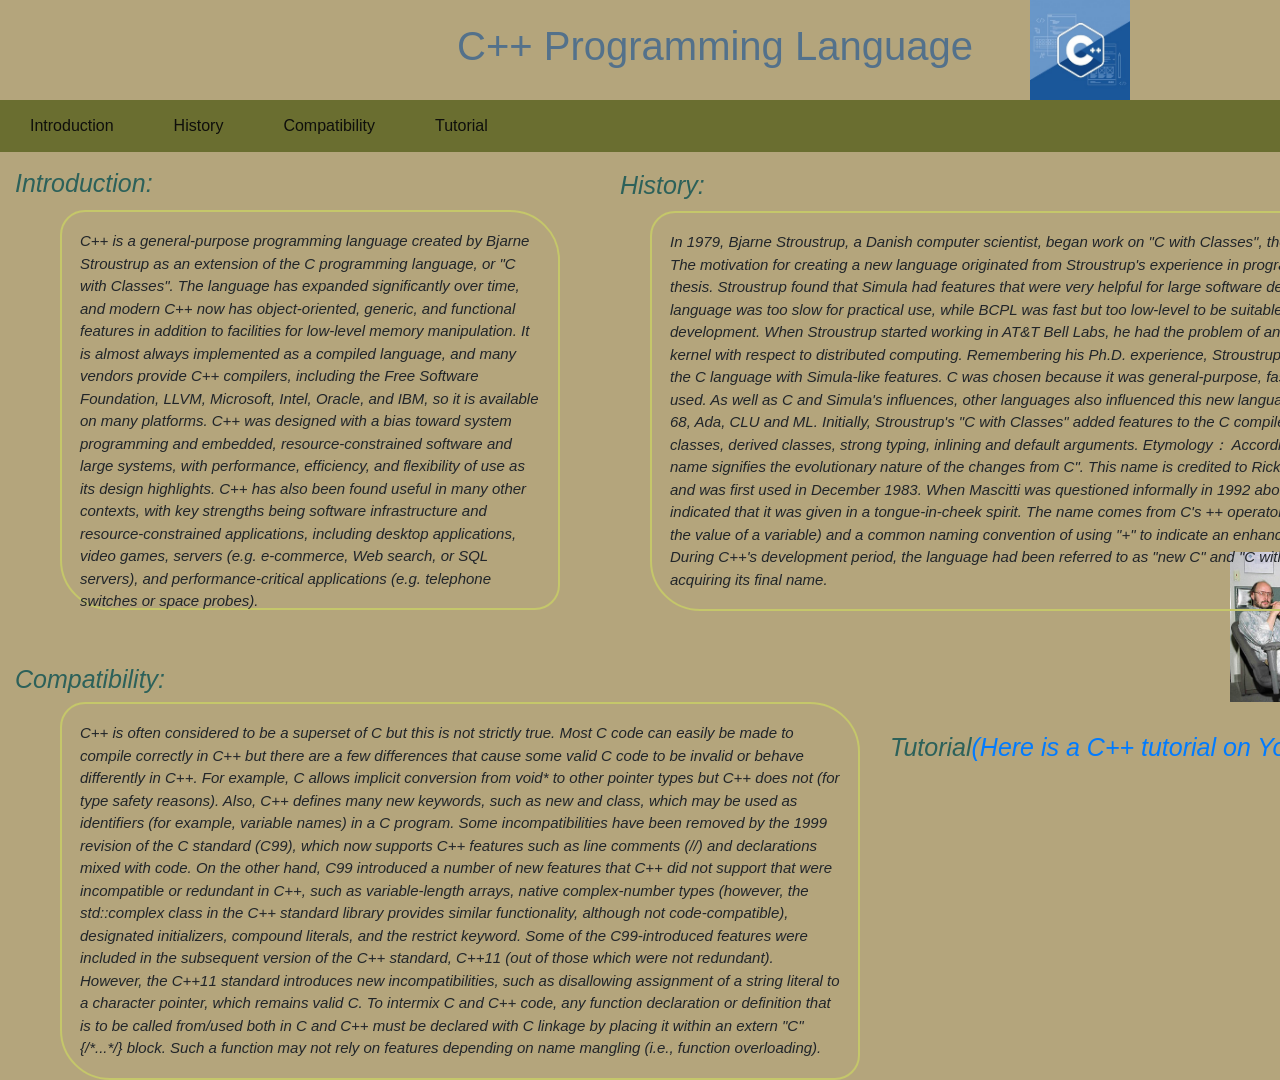
==== C++.html @ 6df503f7 "C++" ====
<!DOCTYPE html>
<html lang="en">
  <head><link rel="stylesheet" href="https://cdn.jsdelivr.net/npm/bootstrap@4.5.3/dist/css/bootstrap.min.css" integrity="sha384-TX8t27EcRE3e/ihU7zmQxVncDAy5uIKz4rEkgIXeMed4M0jlfIDPvg6uqKI2xXr2" crossorigin="anonymous">
    <title>Programming Language</title>
    <meta charset="utf-8">
    <meta name="viewport" content="width=device-width, initial-scale=1">
  <style>
  a:link{
    text-decoration: none;
  }
  a:hover{
    color:rgb(58, 113, 117);
  }
  h1 {
    position: relative;
    width: 700px;
    bottom: 160px;
    left: 350px;
  }
  #rcorners1 {
    border-radius: 25px 50px 25px;
    border: 2px solid #c5c76a;
    padding: 18px;
    width: 500px;
    height: 400px;
    position: relative;
    bottom: 300px;
    left: 60px;
  }
  #rcorners2{
    border-radius: 25px 50px 25px;
    border: 2px solid #c5c76a;
    padding: 18px;
    width: 800px;
    height: 400px;
    position: relative;
    bottom: 715px;
    left: 650px;
  }
  #rcorners3{
    border-radius: 25px 50px 25px;
    border: 2px solid #c5c76a;
    padding: 18px;
    width: 800px;
    position: relative;
    bottom:640px;
    left: 60px;
  }
  h5 {
    position: relative;
    width:595px;
  }
  ul{
    list-style-type: none;
    margin: 0;
    padding: 0;
    overflow: hidden;
    background-color: rgb(106, 110, 48);
    position: relative;
    top: 100px;
    width: 595%;
  }
  li{
    float: left;
  }
  li a {
    display: block;
    color: rgba(10, 10, 10, 0.945);
    text-align: center;
    padding: 14px 30px;
    text-decoration: none;
  }
  li a:hover {
  background-color: rgb(117, 126, 41);
}
  div.image {
  position: relative;
  left: 1030px;
  top: -52px;
  }
  div.image2 {
  position: relative;
  left: 1230px;
  top: 400px;
  }
  div.container{
  position: relative;
  bottom:120px;
  }
  div.introduction{
  position: relative;
  left: 15px;
  top: -190px;
  }
  div.history{
  position: relative;
  left: 620px;
  top: -226px;
  }
  div.compatibility{
  position: relative;
  left: 15px;
  top: 230px;
  }
  div.tutorial{
  position: relative;
  left: 890px;
  top: 260px;
  }
body{
  background-color: rgb(180, 165, 124); 
}
h1{
  color: rgb(83, 113, 139);
  text-align:center
}
h2{
  color:rgba(3, 3, 3, 0.863);
    text-align: left;
    font-style: italic;
    font-size: 25px;
}
h3{
  color:rgba(3, 3, 3, 0.863);
    text-align: left;
    font-style: italic;
    font-size: 25px;
}
h4{
  color:rgba(3, 3, 3, 0.863);
    text-align: left;
    font-style: italic;
    font-size: 25px;
}
h5{
  color:rgba(3, 3, 3, 0.863);
    text-align: left;
    font-style: italic;
    font-size: 25px;
}
p{
    font-style: oblique;
    font-size: 15px;
}
  </style>
  </head>

<body style="height: 0px;width: 250px;">
<ul>
  <li><a href="#Introduction">Introduction</a></li>
  <li><a href="#History">History</a></li>
  <li><a href="#Compatibility">Compatibility</a></li>
  <li><a href="#Tutorial">Tutorial</a></li>
</ul>
<div class="image">
<img src="c++programminglanguagesclasses.jpg" alt="The picture of C++" style="width:100px;height:100px;">
</div>
<div class="image2">
<img src="BjarneStroustrup.jpg" alt="The picture of the creator of C++, in his AT&T New Jersey office c. 2000" style="width:190px;height:150px;">
</div>
<div class="container">
  <h1>C++ Programming Language</h1>
</div>
<div class="introduction">
<h2 style="color: rgb(44, 97, 90);">Introduction:</h2>
</div>
<div class="history">
<h3 style="color: rgb(44, 97, 90);">History:</h3>
</div>
<div class="compatibility">
<h4 style="color: rgb(44, 97, 90);">Compatibility:</h4>
</div>
<div class="tutorial">
<h5 style="color: rgb(44, 97, 90);">Tutorial<a href="https://www.youtube.com/watch?v=vLnPwxZdW4Y">(Here is a C++ tutorial on Youtube)</a></h5>
</div>
<p id="rcorners1">C++ is a general-purpose programming language created by Bjarne Stroustrup as an extension of the C programming language, 
  or "C with Classes". The language has expanded significantly over time, and modern C++ now has object-oriented, generic, 
  and functional features in addition to facilities for low-level memory manipulation. It is almost always implemented as a compiled language, 
  and many vendors provide C++ compilers, including the Free Software Foundation, LLVM, Microsoft, Intel, Oracle, and IBM, so it is available on many platforms.
 C++ was designed with a bias toward system programming and embedded, resource-constrained software and large systems, with performance, efficiency, and flexibility of use as its design highlights. 
 C++ has also been found useful in many other contexts, with key strengths being software infrastructure and resource-constrained applications, 
 including desktop applications, video games, servers (e.g. e-commerce, Web search, or SQL servers), and performance-critical applications (e.g. telephone switches or space probes).</p>
<p id="rcorners2">In 1979, Bjarne Stroustrup, a Danish computer scientist, began work on "C with Classes", 
  the predecessor to C++. The motivation for creating a new language originated from Stroustrup's experience in programming for his PhD thesis.
   Stroustrup found that Simula had features that were very helpful for large software development, but the language was too slow for practical use, 
   while BCPL was fast but too low-level to be suitable for large software development. When Stroustrup started working in AT&T Bell Labs, he had the problem of analyzing the UNIX kernel with respect to distributed computing. 
   Remembering his Ph.D. experience, Stroustrup set out to enhance the C language with Simula-like features. C was chosen because it was general-purpose, fast, portable and widely used. 
   As well as C and Simula's influences, other languages also influenced this new language, including ALGOL 68, Ada, CLU and ML.
  Initially, Stroustrup's "C with Classes" added features to the C compiler, Cpre, including classes, derived classes, strong typing, inlining and default arguments.
  Etymology：
  According to Stroustrup, "the name signifies the evolutionary nature of the changes from C". This name is credited to Rick Mascitti (mid-1983) and was first used in December 1983.
  When Mascitti was questioned informally in 1992 about the naming, he indicated that it was given in a tongue-in-cheek spirit. 
  The name comes from C's ++ operator (which increments the value of a variable) and a common naming convention of using "+" to indicate an enhanced computer program.
  During C++'s development period, the language had been referred to as "new C" and "C with Classes" before acquiring its final name.</p>
<p id="rcorners3">C++ is often considered to be a superset of C but this is not strictly true. 
  Most C code can easily be made to compile correctly in C++ but there are a few differences that cause some valid C code to be invalid or behave differently in C++. 
  For example, C allows implicit conversion from void* to other pointer types but C++ does not (for type safety reasons). 
  Also, C++ defines many new keywords, such as new and class, which may be used as identifiers (for example, variable names) in a C program.
  Some incompatibilities have been removed by the 1999 revision of the C standard (C99),
  which now supports C++ features such as line comments (//) and declarations mixed with code. 
  On the other hand, C99 introduced a number of new features that C++ did not support that were incompatible or redundant in C++, 
  such as variable-length arrays, native complex-number types (however, the std::complex class in the C++ standard library provides similar functionality, 
  although not code-compatible), designated initializers, compound literals, and the restrict keyword. 
  Some of the C99-introduced features were included in the subsequent version of the C++ standard, C++11 (out of those which were not redundant). 
  However, the C++11 standard introduces new incompatibilities, such as disallowing assignment of a string literal to a character pointer, which remains valid C.
  To intermix C and C++ code, any function declaration or definition that is to be called from/used both in C and C++ must be declared with C linkage by 
  placing it within an extern "C" {/*...*/} block. Such a function may not rely on features depending on name mangling (i.e., function overloading).</p>

</body>
</html>
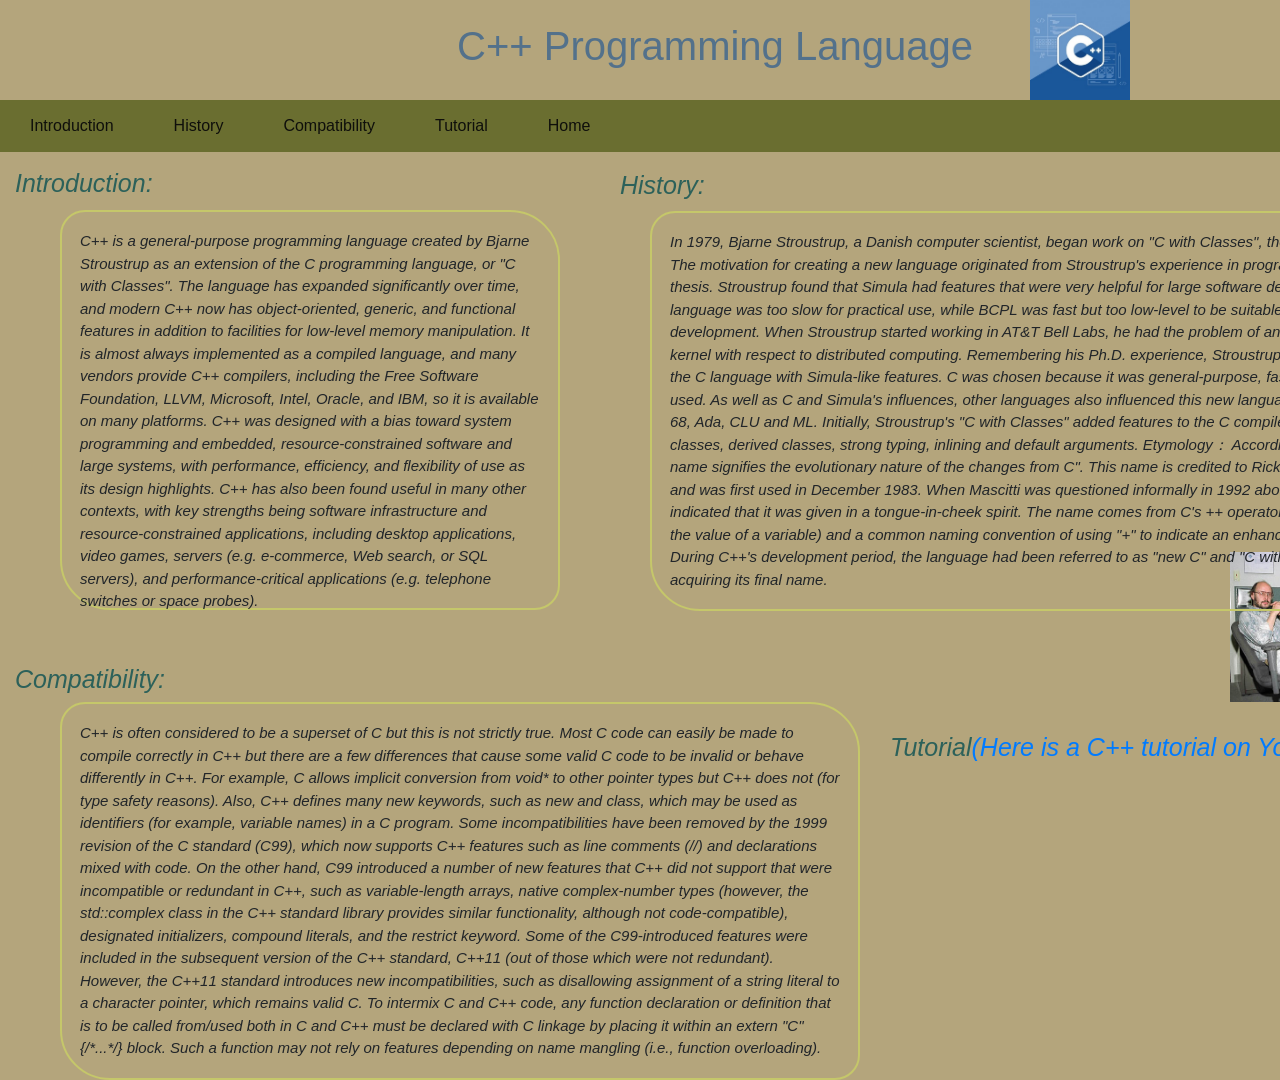
==== commit 8053c13d: "pushing all 4 pages with homepage" ====
--- a/C++.html
+++ b/C++.html
@@ -151,6 +151,7 @@
   <li><a href="#History">History</a></li>
   <li><a href="#Compatibility">Compatibility</a></li>
   <li><a href="#Tutorial">Tutorial</a></li>
+  <li><a href="./csharp.html">Home</a></li>
 </ul>
 <div class="image">
 <img src="c++programminglanguagesclasses.jpg" alt="The picture of C++" style="width:100px;height:100px;">
